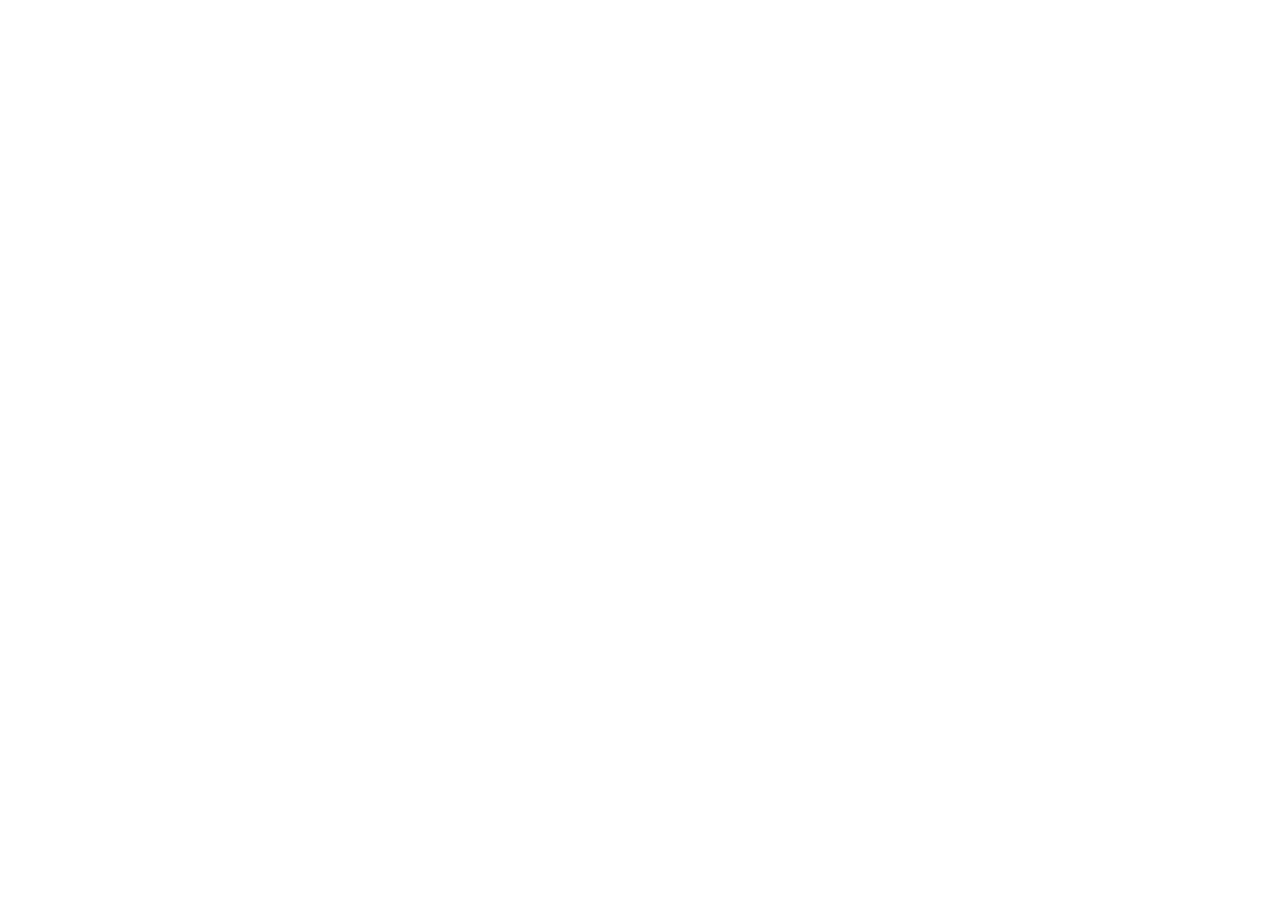
==== AulaJS4/index.html @ c4f8cfff "Att" ====
<!DOCTYPE html>
<html lang="en">
<head>
    <meta charset="UTF-8">
    <meta name="viewport" content="width=device-width, initial-scale=1.0">
    <title>Document</title>
    <link rel="stylesheet" href="CSS/style.css">
</head>
<body>
    
    <script src="JS/script.js"></script>
</body>
</html>
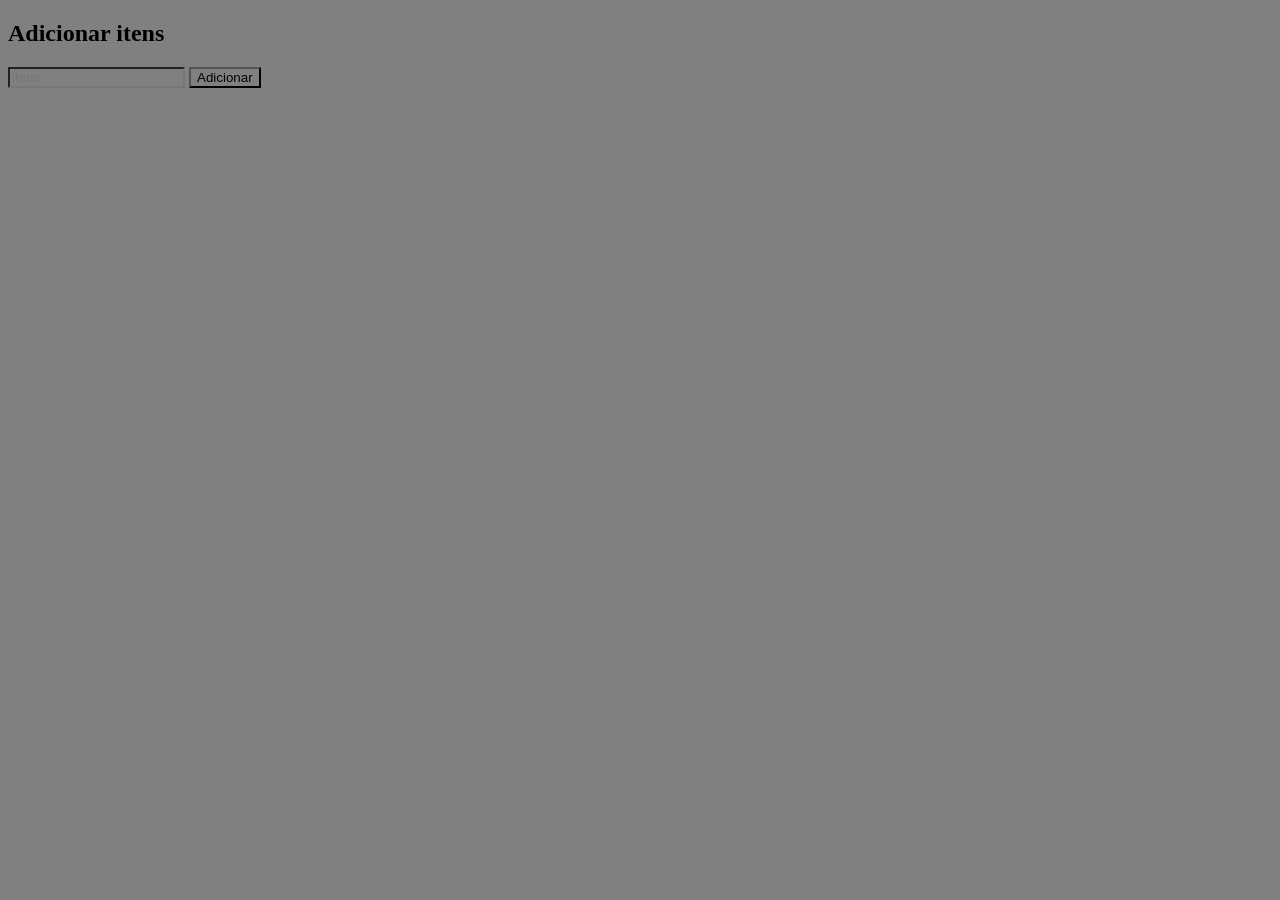
==== commit cdd52478: "Att" ====
--- a/AulaJS4/index.html
+++ b/AulaJS4/index.html
@@ -7,6 +7,15 @@
     <link rel="stylesheet" href="CSS/style.css">
 </head>
 <body>
+    <section class="itens">
+        <h2>Adicionar itens</h2>
+        <input type="text" id="entrada" placeholder="itens">
+        <button id="add">Adicionar</button>
+        
+        <ul id="lista">
+            
+        </ul>
+    </section>
     
     <script src="JS/script.js"></script>
 </body>
--- a/AulaJS4/CSS/style.css
+++ b/AulaJS4/CSS/style.css
@@ -0,0 +1,3 @@
+*{
+    background-color: gray;
+}
